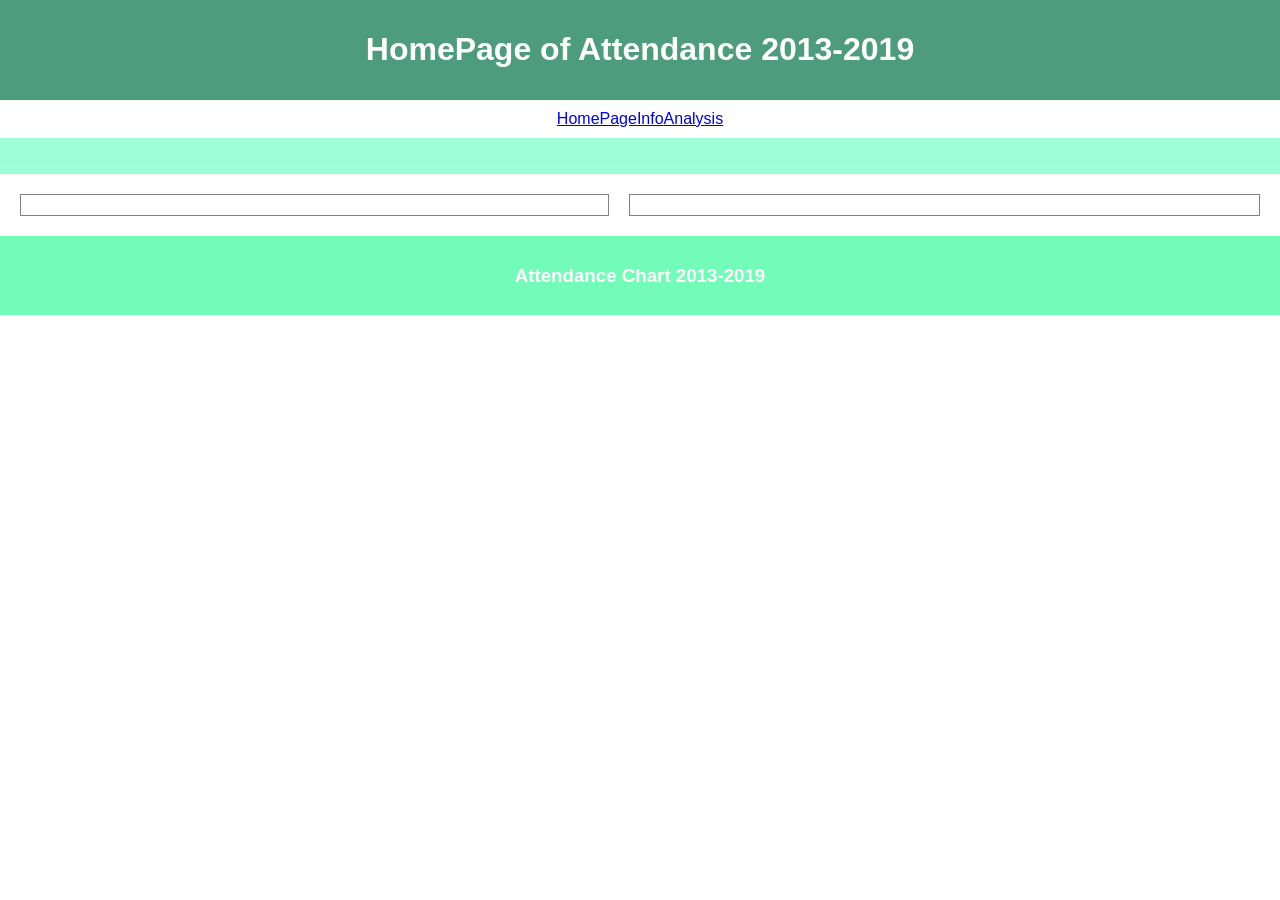
==== NYC_Open_Data_Project_2013_2019_CalvinHan_Ethan/index.html @ dcada2e8 "I" ====
<!DOCTYPE html>
<html>

  <head>
    <meta charset="utf-8">
    <meta name="viewport" content="width=device-width">
    <title>2013 - 2019 Attendance Results</title>
    <!-- Import libraries and link files  -->
    <link href="style.css" rel="stylesheet" type="text/css"/>
    <link href="c3.css" rel="stylesheet" type="text/css" />
    <script src="c3.js"></script>
    <script src="d3.js"></script>
    <script src="helper.js"></script>  
    <script src="script.js"></script>
   </head>

  <body onload="init()">
    <div id="banner" class="container center">
      <h1>HomePage of Attendance 2013-2019</h1>
    </div>
    <div id="subbanner" class="container center">
      <a href="index.html">HomePage</a>
      <a href="information.html">Info</a>
      <a href="analysis.html">Analysis</a>
    </div>
    <div class="container subbanner">
      <div>
        <p></p>
       </div>
    </div>
    <div class="container">
      <div id="panel">
        
        <div class="card">
        
        </div>

      </div>
      
      <div class="card">
       <div id="chart"></div> <!-- div for chart -->
      </div>
    </div>

    <div id="footer" class="container center">
      <h3>Attendance Chart 2013-2019</h3>
    </div>  
  </body>
</html>
---- NYC_Open_Data_Project_2013_2019_CalvinHan_Ethan/style.css ----
html,body{
  margin:0 auto;
  font-family:Arial;
}
.container{
  display:flex;
  padding:10px;
}
.center{
  justify-content:center;
  align-items:center;
}

nav{
  background-color:rgb(161, 241, 165);
}
nav a{
  color:black;
  padding:10px;
  flex:1;
  text-decoration:none;
  text-align:center;
}
nav a:hover{
  color:white;
}
.subbanner{
  background-color:rgb(157, 255, 214);
}
#banner{
  background-color:rgb(77, 156, 126);
  color:white;
}
#footer{
  background-color:rgb(114, 252, 183);
  color:white;
  /*position:fixed;*/
  left: 0;
  right: 0;
  bottom:0px;
}
 
.card{
  flex:1;
  margin:10px;
  padding:10px;
  border:1px solid gray;
  text-align:center;
}

.highlight{
  font-style:italic;
  color:rgb(0, 255, 179);
}
.heading{
  font-weight:bold;
}
.button{
  text-decoration:none;
  background-color:rgb(40, 255, 12);
  color:white;
  border-radius:4px;
  padding:6px;
  box-shadow:2px 2px 2px black;
}
.button:hover{
  background-color:rgb(114, 253, 149);
}
#panel{
  flex:1;
}
.flash{
  max-width:200px;
}
.card img{
  height:100px;
}
#output{
  flex-wrap:wrap;
}
---- NYC_Open_Data_Project_2013_2019_CalvinHan_Ethan/c3.css ----
/*-- Chart --*/

.c3 svg {
  font: 10px sans-serif;
  -webkit-tap-highlight-color: rgba(0, 0, 0, 0);
}

.c3 path, .c3 line {
  fill: none;
  stroke: #000;
}

.c3 text {
  -webkit-user-select: none;
  -moz-user-select: none;
  user-select: none;
}

.c3-legend-item-tile,
.c3-xgrid-focus,
.c3-ygrid,
.c3-event-rect,
.c3-bars path {
  shape-rendering: crispEdges;
}

.c3-chart-arc path {
  stroke: #fff;
}

.c3-chart-arc rect {
  stroke: white;
  stroke-width: 1;
}

.c3-chart-arc text {
  fill: #fff;
  font-size: 13px;
}

/*-- Axis --*/
/*-- Grid --*/
.c3-grid line {
  stroke: #aaa;
}

.c3-grid text {
  fill: #aaa;
}

.c3-xgrid, .c3-ygrid {
  stroke-dasharray: 3 3;
}

/*-- Text on Chart --*/
.c3-text.c3-empty {
  fill: #808080;
  font-size: 2em;
}

/*-- Line --*/
.c3-line {
  stroke-width: 1px;
}

/*-- Point --*/
.c3-circle {
  fill: currentColor;
}

.c3-circle._expanded_ {
  stroke-width: 1px;
  stroke: white;
}

.c3-selected-circle {
  fill: white;
  stroke-width: 2px;
}

/*-- Bar --*/
.c3-bar {
  stroke-width: 0;
}

.c3-bar._expanded_ {
  fill-opacity: 1;
  fill-opacity: 0.75;
}

/*-- Focus --*/
.c3-target.c3-focused {
  opacity: 1;
}

.c3-target.c3-focused path.c3-line, .c3-target.c3-focused path.c3-step {
  stroke-width: 2px;
}

.c3-target.c3-defocused {
  opacity: 0.3 !important;
}

/*-- Region --*/
.c3-region {
  fill: steelblue;
  fill-opacity: 0.1;
}
.c3-region text {
  fill-opacity: 1;
}

/*-- Brush --*/
.c3-brush .extent {
  fill-opacity: 0.1;
}

/*-- Select - Drag --*/
/*-- Legend --*/
.c3-legend-item {
  font-size: 12px;
}

.c3-legend-item-hidden {
  opacity: 0.15;
}

.c3-legend-background {
  opacity: 0.75;
  fill: white;
  stroke: lightgray;
  stroke-width: 1;
}

/*-- Title --*/
.c3-title {
  font: 14px sans-serif;
}

/*-- Tooltip --*/
.c3-tooltip-container {
  z-index: 10;
}

.c3-tooltip {
  border-collapse: collapse;
  border-spacing: 0;
  background-color: #fff;
  empty-cells: show;
  -webkit-box-shadow: 7px 7px 12px -9px #777777;
  -moz-box-shadow: 7px 7px 12px -9px #777777;
  box-shadow: 7px 7px 12px -9px #777777;
  opacity: 0.9;
}

.c3-tooltip tr {
  border: 1px solid #CCC;
}

.c3-tooltip th {
  background-color: #aaa;
  font-size: 14px;
  padding: 2px 5px;
  text-align: left;
  color: #FFF;
}

.c3-tooltip td {
  font-size: 13px;
  padding: 3px 6px;
  background-color: #fff;
  border-left: 1px dotted #999;
}

.c3-tooltip td > span {
  display: inline-block;
  width: 10px;
  height: 10px;
  margin-right: 6px;
}

.c3-tooltip .value {
  text-align: right;
}

/*-- Area --*/
.c3-area {
  stroke-width: 0;
  opacity: 0.2;
}

/*-- Arc --*/
.c3-chart-arcs-title {
  dominant-baseline: middle;
  font-size: 1.3em;
}

.c3-chart-arcs .c3-chart-arcs-background {
  fill: #e0e0e0;
  stroke: #FFF;
}

.c3-chart-arcs .c3-chart-arcs-gauge-unit {
  fill: #000;
  font-size: 16px;
}

.c3-chart-arcs .c3-chart-arcs-gauge-max {
  fill: #777;
}

.c3-chart-arcs .c3-chart-arcs-gauge-min {
  fill: #777;
}

.c3-chart-arc .c3-gauge-value {
  fill: #000;
  /*  font-size: 28px !important;*/
}

.c3-chart-arc.c3-target g path {
  opacity: 1;
}

.c3-chart-arc.c3-target.c3-focused g path {
  opacity: 1;
}

/*-- Zoom --*/
.c3-drag-zoom.enabled {
  pointer-events: all !important;
  visibility: visible;
}

.c3-drag-zoom.disabled {
  pointer-events: none !important;
  visibility: hidden;
}

.c3-drag-zoom .extent {
  fill-opacity: 0.1;
}
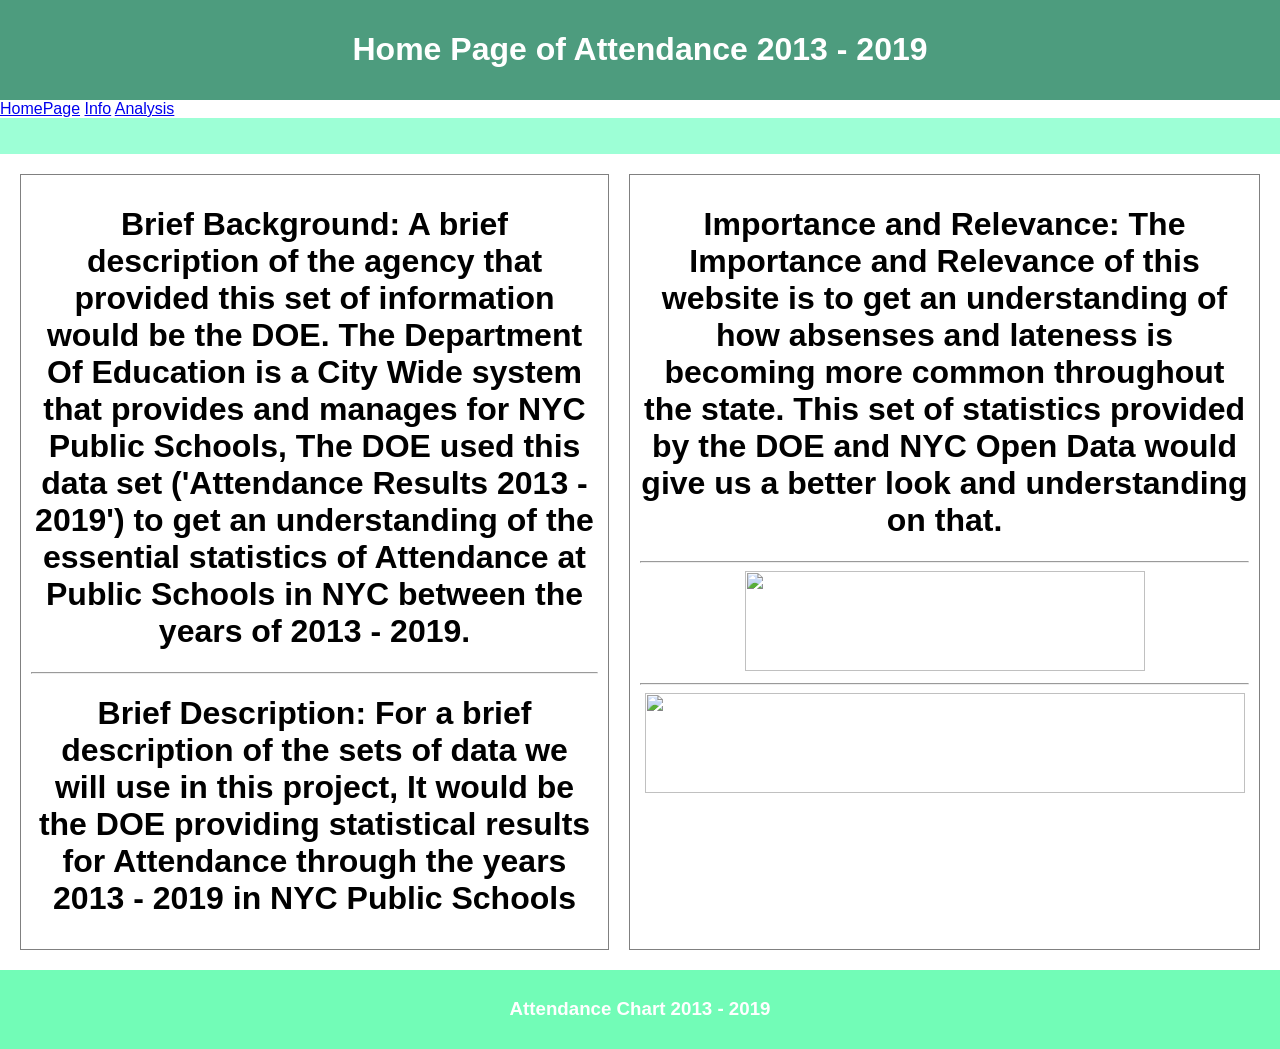
==== commit cfb63339: "added" ====
--- a/NYC_Open_Data_Project_2013_2019_CalvinHan_Ethan/index.html
+++ b/NYC_Open_Data_Project_2013_2019_CalvinHan_Ethan/index.html
@@ -7,7 +7,7 @@
     <title>2013 - 2019 Attendance Results</title>
     <!-- Import libraries and link files  -->
     <link href="style.css" rel="stylesheet" type="text/css"/>
-    <link href="c3.css" rel="stylesheet" type="text/css" />
+    <link href="c3.css" rel="stylesheet" type="text/css"/>
     <script src="c3.js"></script>
     <script src="d3.js"></script>
     <script src="helper.js"></script>  
@@ -16,9 +16,9 @@
 
   <body onload="init()">
     <div id="banner" class="container center">
-      <h1>HomePage of Attendance 2013-2019</h1>
+      <h1>Home Page of Attendance 2013 - 2019</h1>
     </div>
-    <div id="subbanner" class="container center">
+    <div class="navbar">
       <a href="index.html">HomePage</a>
       <a href="information.html">Info</a>
       <a href="analysis.html">Analysis</a>
@@ -32,18 +32,23 @@
       <div id="panel">
         
         <div class="card">
+          <h1>Brief Background: A brief description of the agency that provided this set of information would be the DOE. The Department Of Education is a City Wide system that provides and manages for NYC Public Schools, The DOE used this data set ('Attendance Results 2013 - 2019') to get an understanding of the essential statistics of Attendance at Public Schools in NYC between the years of 2013 - 2019.</h1><hr>
+          <h1>Brief Description: For a brief description of the sets of data we will use in this project, It would be the DOE providing statistical results for Attendance through the years 2013 - 2019 in NYC Public Schools</h1>
         
         </div>
 
       </div>
       
       <div class="card">
+        <h1>Importance and Relevance: The Importance and Relevance of this website is to get an understanding of how absenses and lateness is becoming more common throughout the state. This set of statistics provided by the DOE and NYC Open Data would give us a better look and understanding on that.</h1><hr>
+        <img src="https://upload.wikimedia.org/wikipedia/commons/b/b1/NYC_DOE_Logo.png?utm_source=commons.wikimedia.org" width="400"><hr>
+        <img src="https://t4.ftcdn.net/jpg/00/88/68/17/360_F_88681735_DGekSlvZg1keWVRNtDinXmwERnJwokEs.jpg" width="600"></div>
        <div id="chart"></div> <!-- div for chart -->
       </div>
     </div>
 
     <div id="footer" class="container center">
-      <h3>Attendance Chart 2013-2019</h3>
+      <h3>Attendance Chart 2013 - 2019</h3>
     </div>  
   </body>
 </html>
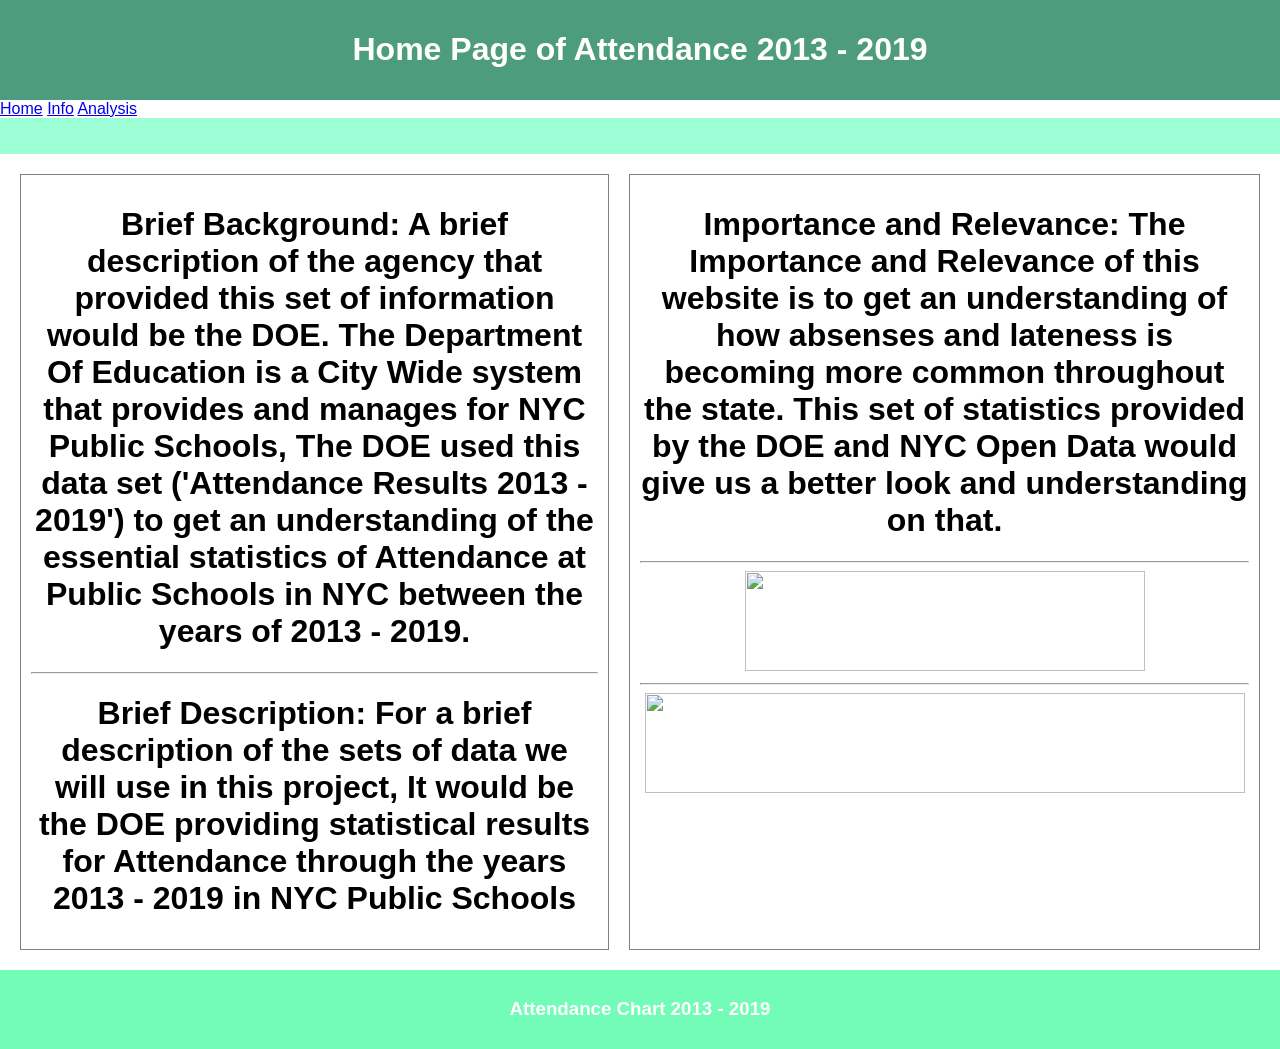
==== commit 64d226aa: "V" ====
--- a/NYC_Open_Data_Project_2013_2019_CalvinHan_Ethan/index.html
+++ b/NYC_Open_Data_Project_2013_2019_CalvinHan_Ethan/index.html
@@ -19,7 +19,7 @@
       <h1>Home Page of Attendance 2013 - 2019</h1>
     </div>
     <div class="navbar">
-      <a href="index.html">HomePage</a>
+      <a href="index.html">Home</a>
       <a href="information.html">Info</a>
       <a href="analysis.html">Analysis</a>
     </div>
--- a/NYC_Open_Data_Project_2013_2019_CalvinHan_Ethan/style.css
+++ b/NYC_Open_Data_Project_2013_2019_CalvinHan_Ethan/style.css
@@ -66,9 +66,11 @@
 .button:hover{
   background-color:rgb(114, 253, 149);
 }
+
 #panel{
   flex:1;
 }
+
 .flash{
   max-width:200px;
 }
@@ -77,4 +79,32 @@
 }
 #output{
   flex-wrap:wrap;
+}
+
+.fit{
+  width:150px;
+  height:150px;
+  object-fit:contain;
+}
+
+#leftPanel{
+  flex:1;
+}
+#rightPanel{
+  flex:2;
+}
+
+.fitted{
+  max-width:200px;
+  min-width:200px;
+}
+#result{
+  background-color: rgb(131, 235, 183);
+  color:rgb(149, 178, 19);
+  max-width: 200px;
+  font-size: 20px;
+}
+
+.fitted{
+  max-width:200px;
 }
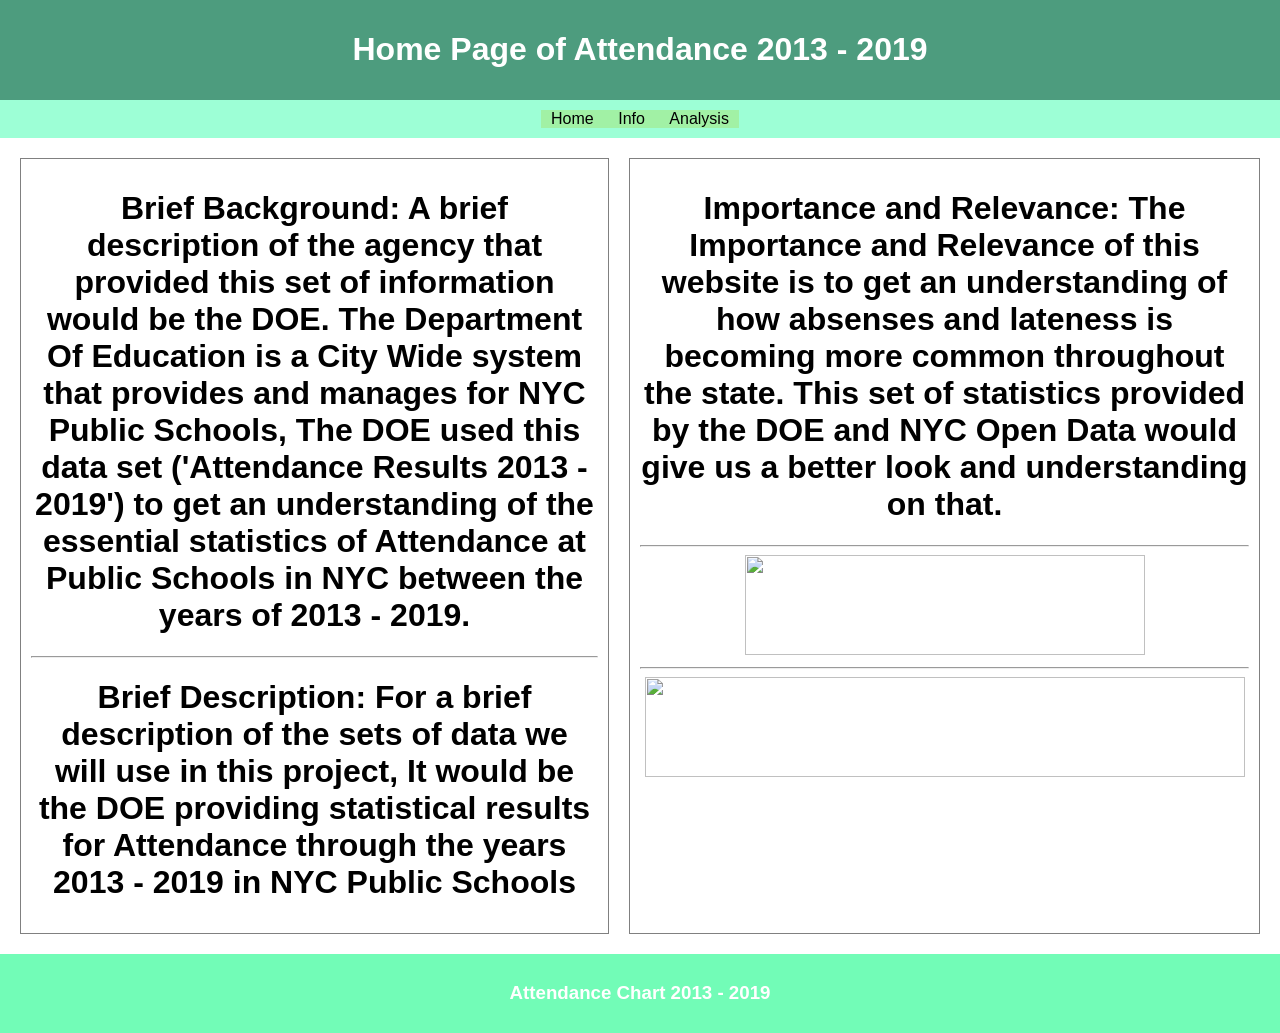
==== commit cfaffbaf: "VI" ====
--- a/NYC_Open_Data_Project_2013_2019_CalvinHan_Ethan/index.html
+++ b/NYC_Open_Data_Project_2013_2019_CalvinHan_Ethan/index.html
@@ -18,15 +18,12 @@
     <div id="banner" class="container center">
       <h1>Home Page of Attendance 2013 - 2019</h1>
     </div>
-    <div class="navbar">
-      <a href="index.html">Home</a>
-      <a href="information.html">Info</a>
-      <a href="analysis.html">Analysis</a>
-    </div>
-    <div class="container subbanner">
-      <div>
-        <p></p>
-       </div>
+    <div class="container center subbanner">
+      <nav>
+        <a href="index.html">Home</a>
+        <a href="information.html">Info</a>
+        <a href="analysis.html">Analysis</a>
+      </nav>
     </div>
     <div class="container">
       <div id="panel">
